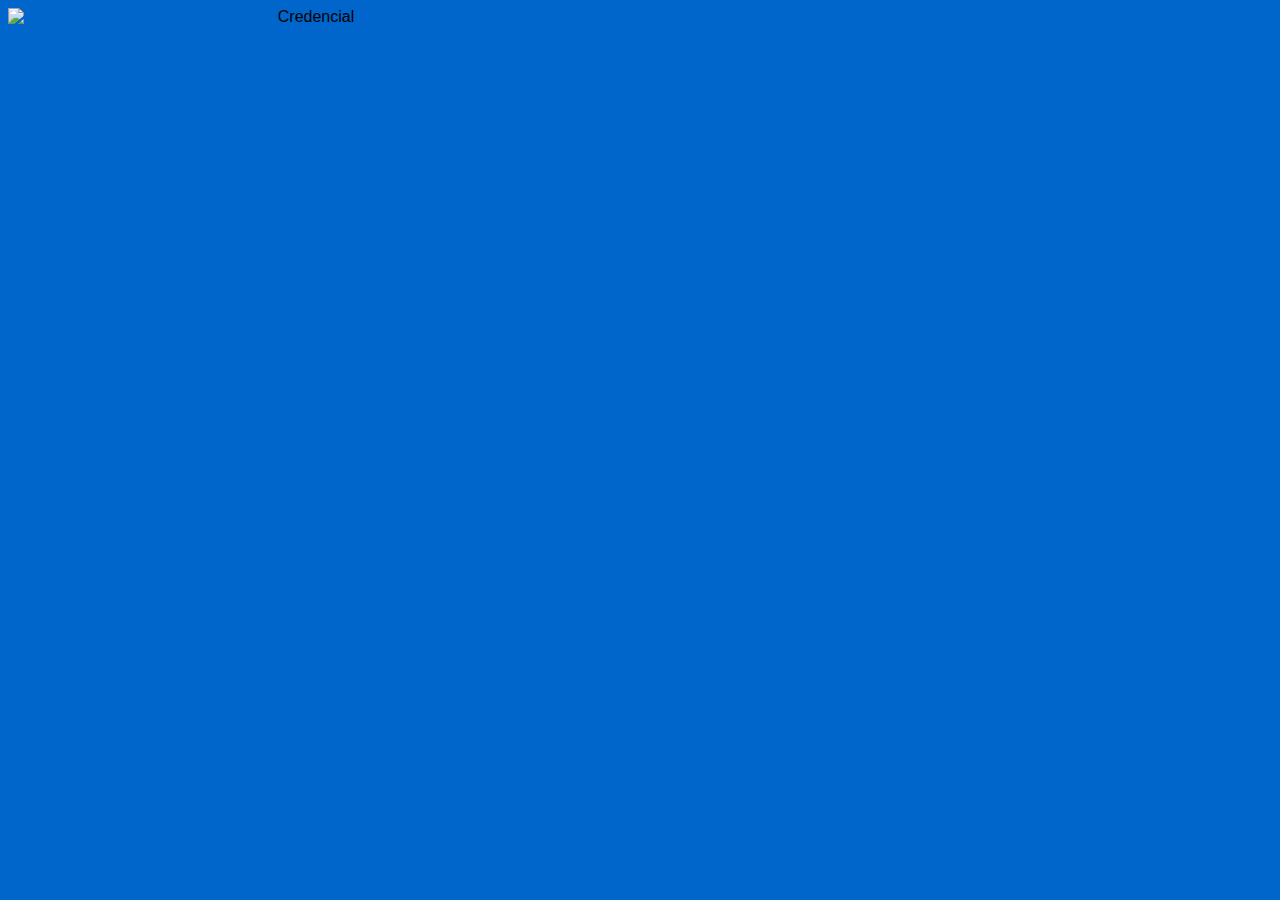
==== credencial.html @ 1dc21a32 "Add files via upload" ====
<!DOCTYPE html>
<html lang="es">
    <head>
        <meta charset="utf-8">
        <title>Sindicato del Seguro</title>
        <link rel="stylesheet" href="css/style.css">
    </head>
    <body class="fullscreen_bl">
        <div class="container">
            <img src="./images/credigi.png" alt="Credencial">
        </div>
    </body>
</html>
---- css/style.css ----
body {
  font-family: sans-serif;
  background-color: #0066CC;
}

/* Make content area fill the entire browser window */
html,
.fullscreen {
  display: flex;
  height: 100%;
  margin: 0;
  padding: 0;
  width: 100%;
}

/* Center the content in the browser window */
.container {
  margin: auto;
  text-align: center;
  width: 600px;
}

.title {
  font-size: 3rem;
}

img {
  display: block;
  max-width: 100%;
  max-height: 100%;
  width: auto;
  height: auto;
}

.btnLink {
  display: inline-block;
  padding: 15px 25px;
  font-size: 2rem;
  text-align: center;
  text-decoration: none;
  outline: none;
  color: #002242;
  background-color: #d5e5f6;
  border: none;
  border-radius: 10px;
  box-shadow: 0 9px #999;
}

.btnLink:active {
  color: black;
  background-color: #7db1e5;
  box-shadow: 0 5px #666;
  transform: translateY(4px);
}
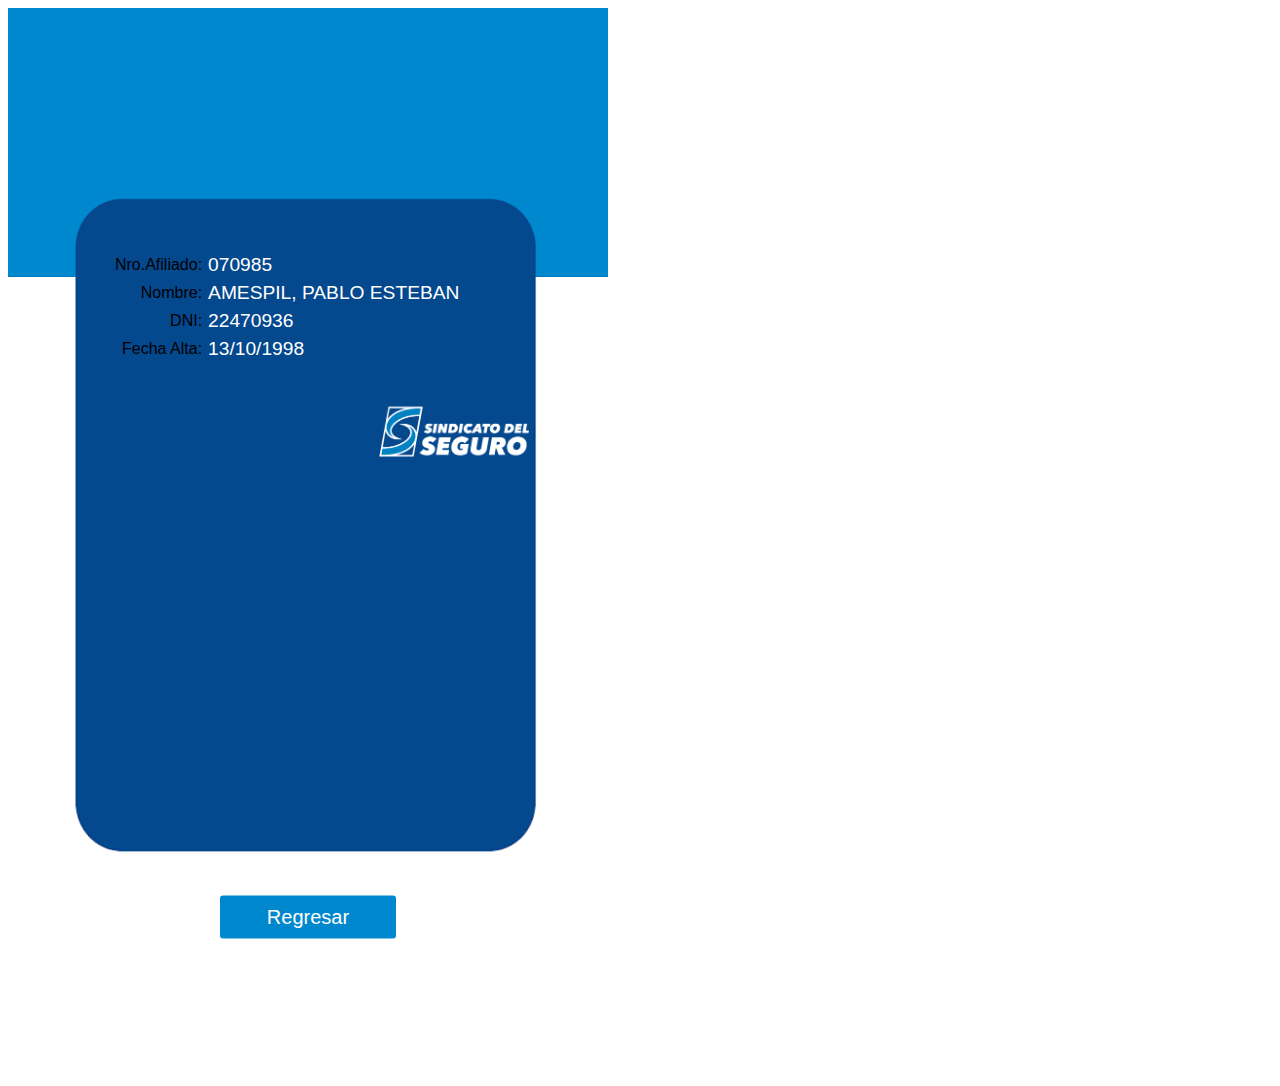
==== commit a2bd9050: "Add files via upload" ====
--- a/credencial.html
+++ b/credencial.html
@@ -1,13 +1,54 @@
 <!DOCTYPE html>
 <html lang="es">
     <head>
+        <title>Sindicato del Seguro de la Rep&uacute;blica Argentina</title>
         <meta charset="utf-8">
-        <title>Sindicato del Seguro</title>
-        <link rel="stylesheet" href="css/style.css">
+        <meta name="viewport" content="width=device-width, initial-scale=1">
+        <link rel="stylesheet" href="css/credi.css">
+        <link rel="icon" href="favicon22_.png" type="image/png" />
     </head>
-    <body class="fullscreen_bl">
-        <div class="container">
+    <body onload="mostrar_afil()">
+        <script src="js/taos.js"></script>
+        <div class="contenedor">
             <img src="./images/credigi.png" alt="Credencial">
+            <div class="centrado">
+                <table border="0" width="440">
+                    <tr><td style="height: 100px;"></td></tr>
+                    <tr>
+                        <td>
+                        <table border="0" width="440">
+                            <tr>
+                                <td class="celDer">Nro.Afiliado:</td>
+                                <td class="celIzq"><input type="text" id="nroafi" name="nroafi" title="Numero de afiliado" readonly></td>
+                            </tr>
+                            <tr>
+                                <td class="celDer">Nombre:</td>
+                                <td class="celIzq"><input type="text" id="nomben" name="nomben" title="Apellido y nombres" readonly></td>
+                            </tr>
+                            <tr>
+                                <td class="celDer">DNI:</td>
+                                <td class="celIzq"><input type="text" id="numdoc" name="numdoc" title="Numero de documento" readonly></td>
+                            </tr>
+                            <tr>
+                                <td class="celDer">Fecha Alta:</td>
+                                <td class="celIzq"><input type="text" id="fealsi" name="fealsi" title="Fecha de alta al sindicato" readonly></td>
+                            </tr>
+                        </table>
+                        </td>
+                    </tr>
+                    <tr><td align="right" style="padding: 40px 0 30px 0;">
+                        <img src="./images/logo_ssra_2022.png" alt="SSRA" width="150" height="50" style="display: block; color: white; font-size: 3
+6px;">
+                    </td></tr>
+                    <tr><td style="height: 400px;"></td></tr>
+                    <tr>
+                        <td>
+                            <button type="button" onclick="goto_destino_id()">Regresar</button>
+                            <p id="destino" style="display:none;">index.html</p>
+                        </td>
+                    </tr>
+                </table>
+            </div>
         </div>
     </body>
 </html>
--- a/css/credi.css
+++ b/css/credi.css
@@ -0,0 +1,47 @@
+body {
+    font-family: sans-serif;
+    background-color: #FFFFFF;
+  }
+  
+  .contenedor {
+      position: relative;
+      display: inline-block;
+      text-align: center;
+  }
+  
+  .centrado{
+      position: absolute;
+      top: 50%;
+      left: 50%;
+      transform: translate(-50%, -50%);
+  }
+  
+input {
+    border: none;
+    background-color: #04488E;
+    color: #FFFFFF;
+    font-size: 120%;
+    width: 100%;
+  }
+
+  button {
+    background-color: #0088CE;
+    width: 180px;
+    font-size: 20px;
+    padding: 10px;
+    border-radius: 5px;
+    border: 2px solid white;
+    color: white;
+    cursor: pointer;
+    display: block;
+    margin-left: auto;
+    margin-right: auto;
+  }
+
+  .celIzq {
+    text-align: left;
+  }
+  
+  .celDer {
+    text-align: right;
+  }